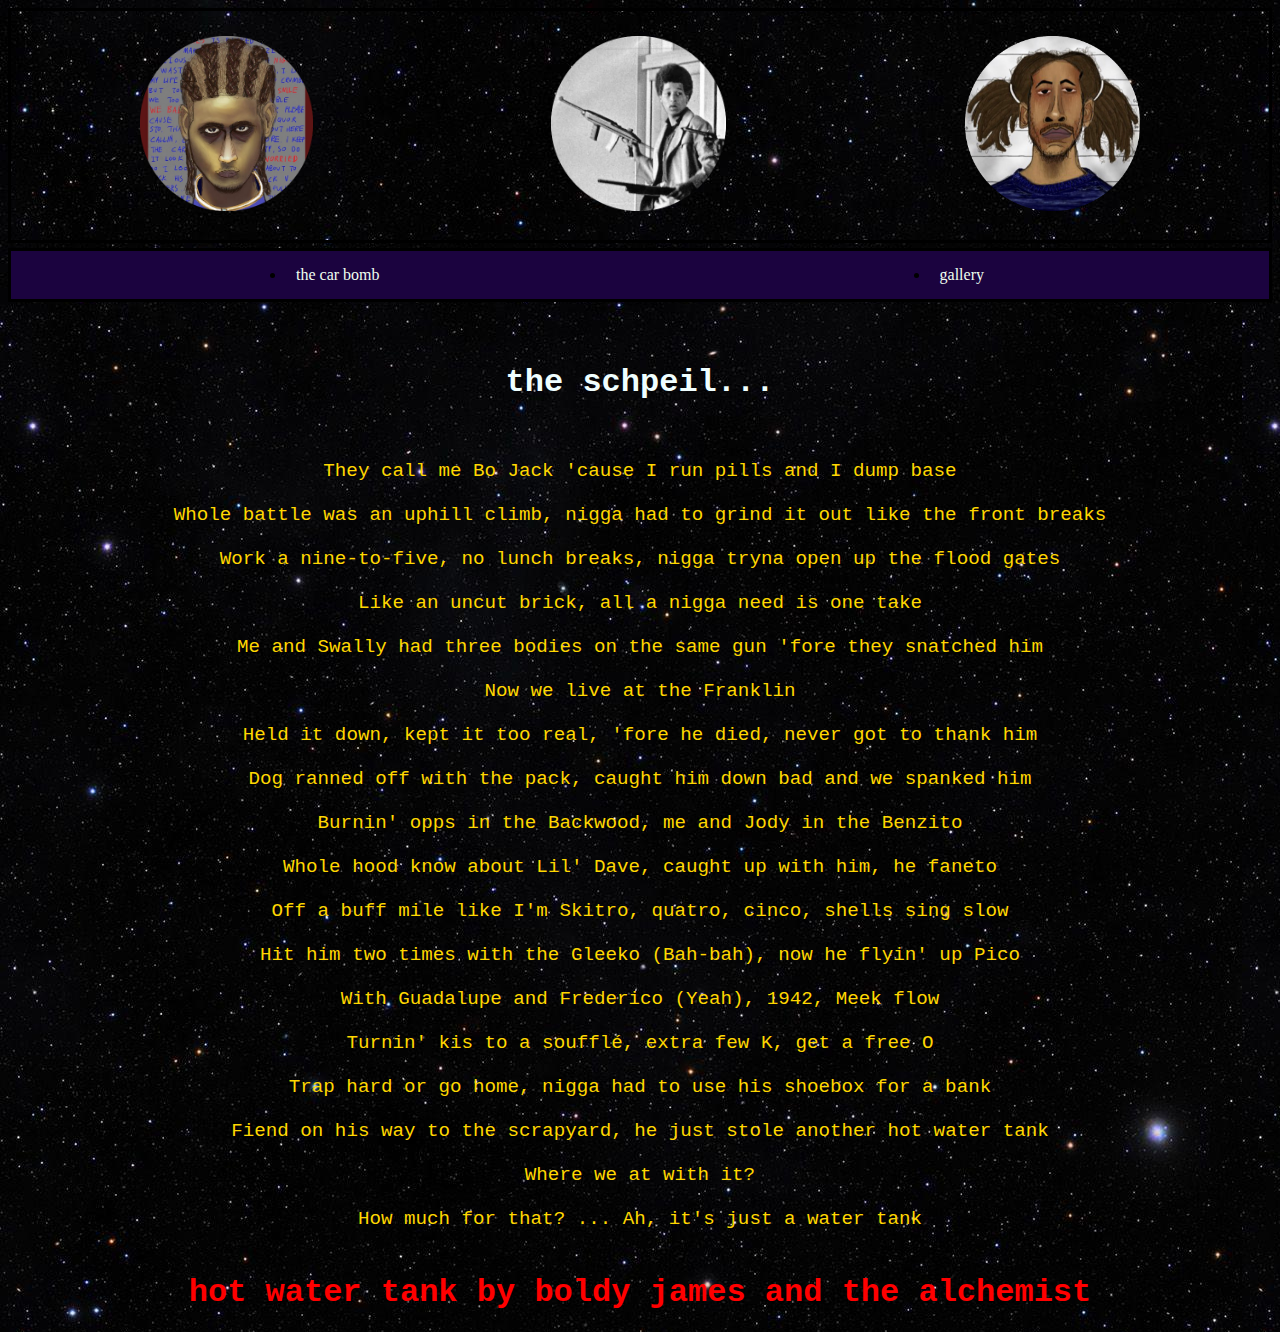
==== index.html @ 9c07a9a2 "Add files via upload" ====
<!DOCTYPE html>
<html lang="en">
<head>
    <meta charset="UTF-8">
    <meta http-equiv="X-UA-Compatible" content="IE=edge">
    <meta name="viewport" content="width=device-width, initial-scale=1.0">
    <title>c</title>
    <link rel="stylesheet" href="g.css">
</head>
<body>
    <header>
        <div id='header-sb'>
            <div class='header-flex-sandbox'>
                <div class='one-fb'>
                    <img id='reaze' src='reaze.png' alt='reaze'>
                </div>
                <div class='one-fb'>
                    <img id='wy' src='wysifu.png' alt='reaze'>
                </div>
                <div class='one-fb'>
                    <img id='reaze' src='haj.png' alt='reaze'>
                </div>
            </div>
        </div>
    </header>

    <nav>
        <ul>
            <div class='nav-one'>
                <li><a href='c.html' target='_self'>the car bomb</a></li>
            </div>
            <div class='nav-one'>
                <li><a href='g.html' target='_self'>gallery</a></li>
            </div>
        </ul>
    </nav>
    <br>
    <br>

    <h1 style='color:azure'>the schpeil...</h2>
    <br>
    <p style='color:gold'>
        They call me Bo Jack 'cause I run pills and I dump base
        <br>
        <br>
        Whole battle was an uphill climb, nigga had to grind it out like the front breaks
        <br>
        <br>
        Work a nine-to-five, no lunch breaks, nigga tryna open up the flood gates
        <br>
        <br>
        Like an uncut brick, all a nigga need is one take
        <br>
        <br>
        Me and Swally had three bodies on the same gun 'fore they snatched him
        <br>
        <br>
        Now we live at the Franklin
        <br>
        <br>
        Held it down, kept it too real, 'fore he died, never got to thank him
        <br>
        <br>
        Dog ranned off with the pack, caught him down bad and we spanked him
        <br>
        <br>
        Burnin' opps in the Backwood, me and Jody in the Benzito
        <br>
        <br>
        Whole hood know about Lil' Dave, caught up with him, he faneto
        <br>
        <br>
        Off a buff mile like I'm Skitro, quatro, cinco, shells sing slow
        <br>
        <br>
        Hit him two times with the Gleeko (Bah-bah), now he flyin' up Pico
        <br>
        <br>
        With Guadalupe and Frederico (Yeah), 1942, Meek flow
        <br>
        <br>
        Turnin' kis to a soufflé, extra few K, get a free O
        <br>
        <br>
        Trap hard or go home, nigga had to use his shoebox for a bank
        <br>
        <br>
        Fiend on his way to the scrapyard, he just stole another hot water tank
        <br>
        <br>
        Where we at with it?
        <br>
        <br>
        How much for that? ... Ah, it's just a water tank
        <br>
        <br>
        <h1 style='color:red'>hot water tank by boldy james and the alchemist</h1>
    </p>
</body>
</html>
---- g.css ----
body {
    background-image: url('space2.jpeg');
    background-repeat: repeat-x;
    background-attachment: fixed;
}

h1, p{
    text-align: center;
    font-family: 'Courier New', Courier, monospace;
}

p {
    font-size: larger;
}

.header-flex-sandbox {
    display: flex;
    /*border-color: black;
    border-style: solid;*/
    margin: 25px auto;
    padding: 0 10px 0 10px;
}

.first-flex-sandbox {
    display: flex;
    /*border-color: red;
    border-style: solid;*/
    margin: 25px auto;
    padding-top: 10px;
    padding-bottom: 10px;
}

.second-flex-sandbox {
    display: flex;
    /*border-color: orange;
    border-style: solid;*/
    margin: 25px auto;
    padding-left: 225px;
    padding-right: 225px;
    padding-top: 10px;
    padding-bottom: 10px;
}

.third-flex-sandbox {
    display: flex;
    /*border-color: yellow;
    border-style: solid;*/
    margin: 25px auto;
    padding-top: 10px;
    padding-bottom: 10px;
}

.fourth-flex-sandbox {
    display: flex;
    /*border-color: green;
    border-style: solid;*/
    margin: 25px auto;
    padding-left: 225px;
    padding-right: 225px;
    padding-top: 10px;
    padding-bottom: 10px;
}

.fifth-flex-sandbox {
    display: flex;
    /*border-color: blue;
    border-style: solid;*/
    margin: 25px auto;
    padding-top: 10px;
    padding-bottom: 10px;
}

.one-fb {
    justify-content: space-around;
    margin: auto;
}

.first {
    justify-content: space-between;
    margin: auto;
}

.second {
    justify-content: space-between;
    margin: auto;
    padding-left: 50px;
    padding-right: 50px;
}

.third {
    justify-content: space-between;
    margin: auto;
}

.fourth {
    justify-content: space-between;
    margin: auto;
}

.fifth {
    justify-content: space-between;
    margin: auto;
}

button:hover {
    cursor:pointer;
    background-color: #FFD813;
}

#header-sb {
    border-color: black;
    border-style: solid;
    min-height: 220px;
    background-image: url('sky.png');
    background-position: center;
    background-position-x: 2290px;    
}

#reaze {
    border-radius: 10%;
    max-height: 175px;
    max-width: 200px;
}

#wy {
    border-radius: 10%;
    max-height: 175px;
    max-width: 180px;
}

#haj {
    border-radius: 10%;
    max-height: 175px;
    max-width: 180px;
}

.nav-one {
    justify-content: space-between;
    margin: auto;
}

nav {
    border-color: black;
    border-style: solid;
    background-color: hsla(264, 90%, 13%, 100%);
    margin: 5px 0;
}

nav ul{
    margin: 0px;
    padding: 5px;
    text-align: center;
    display: flex;
}

nav li > a{
    text-decoration: none;
    display: inline-flex;
    margin: 10px;
    color: honeydew;
    text-align: center;
}

nav a:hover {
    cursor:pointer;
    color:greenyellow;
}
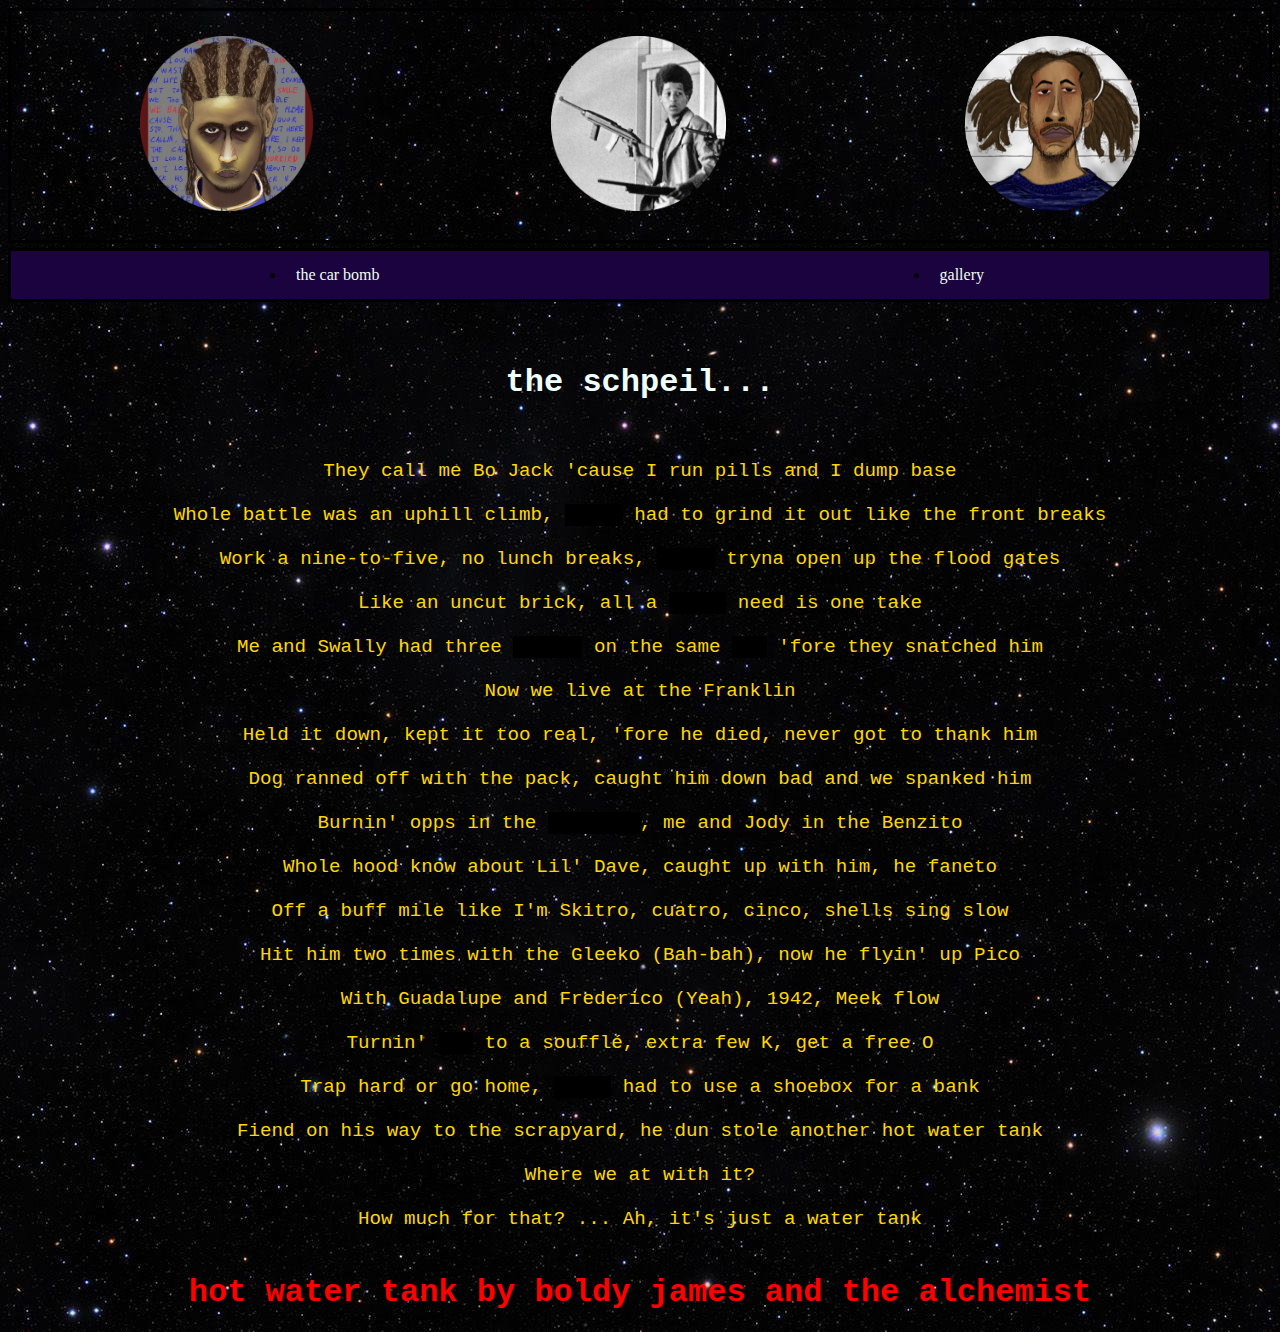
==== commit b6d32deb: "commit again" ====
--- a/index.html
+++ b/index.html
@@ -43,16 +43,16 @@
         They call me Bo Jack 'cause I run pills and I dump base
         <br>
         <br>
-        Whole battle was an uphill climb, nigga had to grind it out like the front breaks
+        Whole battle was an uphill climb, <span>nigga</span> had to grind it out like the front breaks
         <br>
         <br>
-        Work a nine-to-five, no lunch breaks, nigga tryna open up the flood gates
+        Work a nine-to-five, no lunch breaks, <span>nigga</span> tryna open up the flood gates
         <br>
         <br>
-        Like an uncut brick, all a nigga need is one take
+        Like an uncut brick, all a <span>nigga</span> need is one take
         <br>
         <br>
-        Me and Swally had three bodies on the same gun 'fore they snatched him
+        Me and Swally had three <span>bodies</span> on the same <span>gun</span> 'fore they snatched him
         <br>
         <br>
         Now we live at the Franklin
@@ -64,13 +64,13 @@
         Dog ranned off with the pack, caught him down bad and we spanked him
         <br>
         <br>
-        Burnin' opps in the Backwood, me and Jody in the Benzito
+        Burnin' opps in the <span>Backwood</span>, me and Jody in the Benzito
         <br>
         <br>
         Whole hood know about Lil' Dave, caught up with him, he faneto
         <br>
         <br>
-        Off a buff mile like I'm Skitro, quatro, cinco, shells sing slow
+        Off a buff mile like I'm Skitro, cuatro, cinco, shells sing slow
         <br>
         <br>
         Hit him two times with the Gleeko (Bah-bah), now he flyin' up Pico
@@ -79,13 +79,13 @@
         With Guadalupe and Frederico (Yeah), 1942, Meek flow
         <br>
         <br>
-        Turnin' kis to a soufflé, extra few K, get a free O
+        Turnin' <span>kis</span> to a soufflé, extra few K, get a free O
         <br>
         <br>
-        Trap hard or go home, nigga had to use his shoebox for a bank
+        Trap hard or go home, <span>nigga</span> had to use a shoebox for a bank
         <br>
         <br>
-        Fiend on his way to the scrapyard, he just stole another hot water tank
+        Fiend on his way to the scrapyard, he dun stole another hot water tank
         <br>
         <br>
         Where we at with it?
--- a/g.css
+++ b/g.css
@@ -164,4 +164,9 @@
 nav a:hover {
     cursor:pointer;
     color:greenyellow;
+}
+
+p span{
+    color:black;
+    background-color: black;
 }